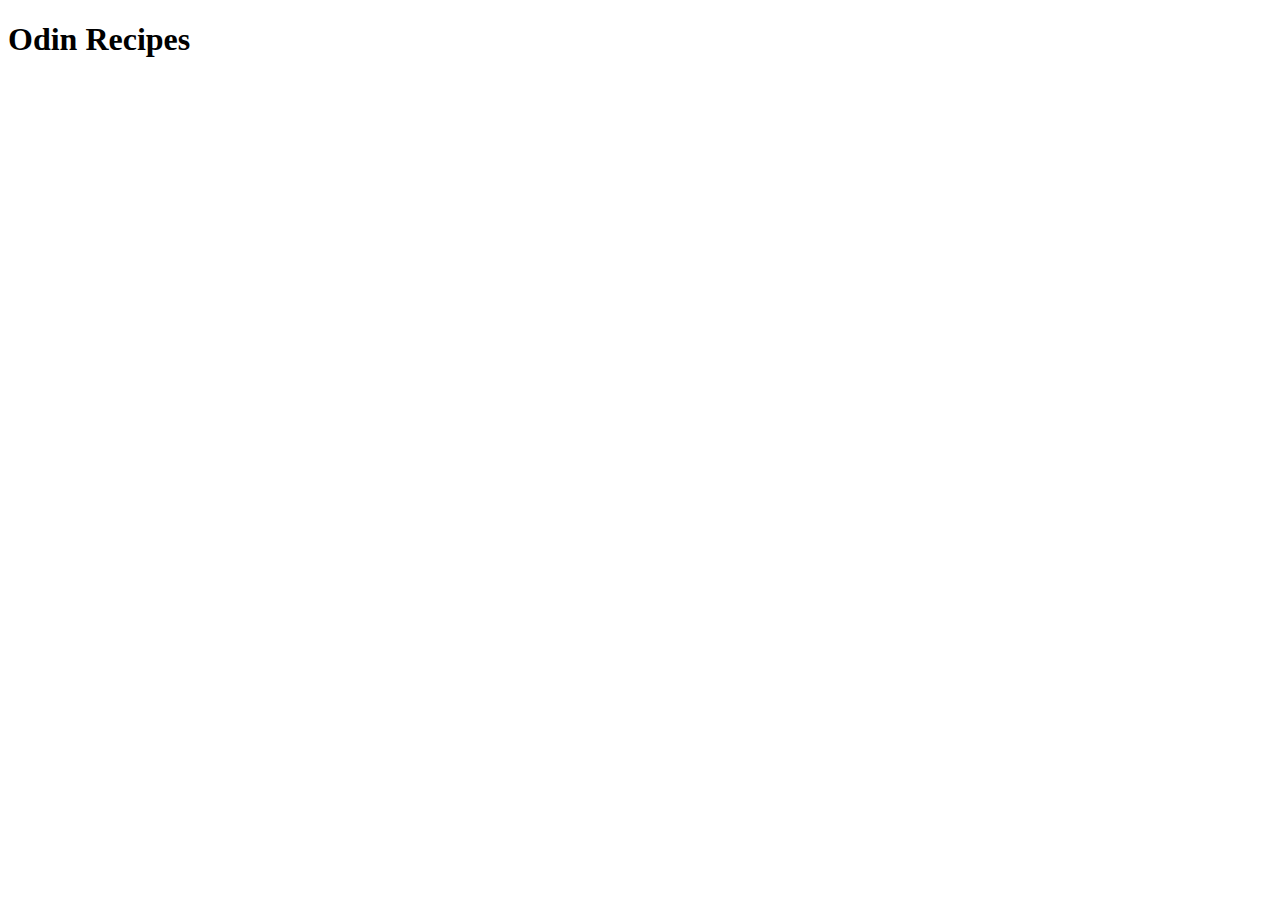
==== index.html @ 6df13d46 "Modify readme and Add index.html" ====
<!DOCTYPE html>
<html lang="en">
<head>
    <meta charset="UTF-8">
    <meta http-equiv="X-UA-Compatible" content="IE=edge">
    <meta name="viewport" content="width=device-width, initial-scale=1.0">
    <title>Document</title>
</head>
<body>
    <h1>Odin Recipes</h1>
</body>
</html>
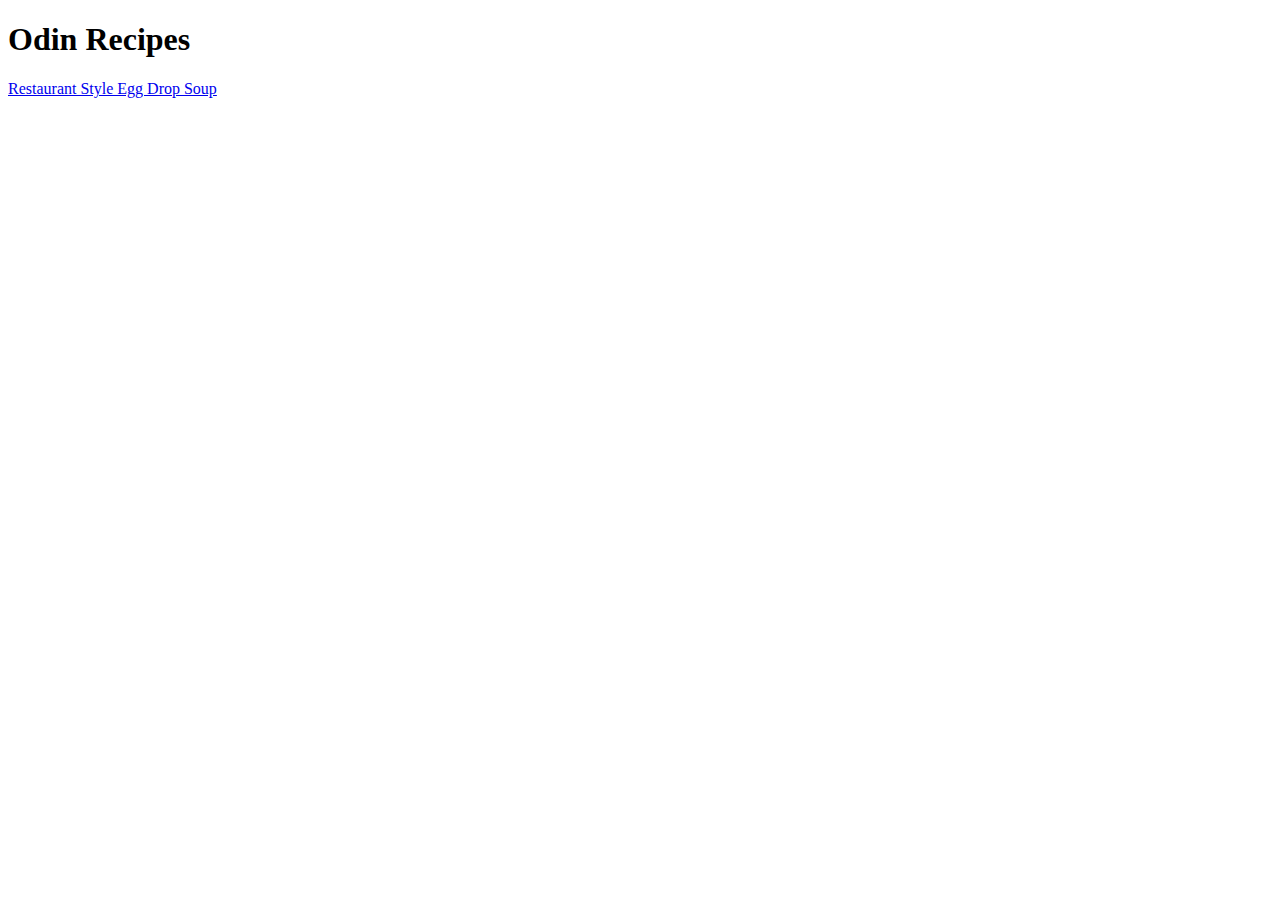
==== commit 91c1dc9a: "Add link tag with relative path added" ====
--- a/index.html
+++ b/index.html
@@ -8,5 +8,6 @@
 </head>
 <body>
     <h1>Odin Recipes</h1>
+    <a href="recipes/eggdrop.html">Restaurant Style Egg Drop Soup</a>
 </body>
 </html>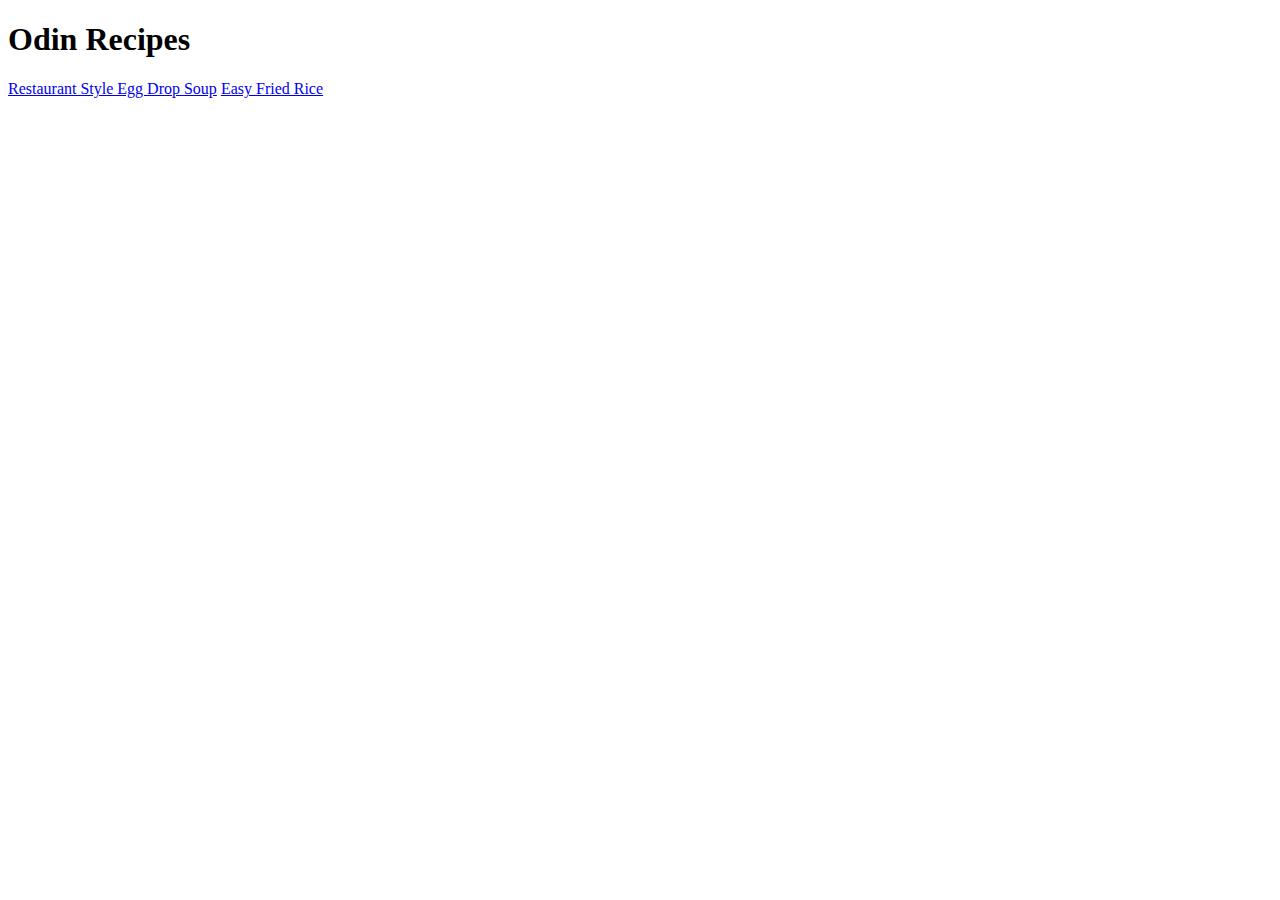
==== commit 35b5122a: "Add a new image and Updated index and friedrice" ====
--- a/index.html
+++ b/index.html
@@ -9,5 +9,6 @@
 <body>
     <h1>Odin Recipes</h1>
     <a href="recipes/eggdrop.html">Restaurant Style Egg Drop Soup</a>
+    <a href="recipes/friedrice.html"> Easy Fried Rice</a>
 </body>
 </html>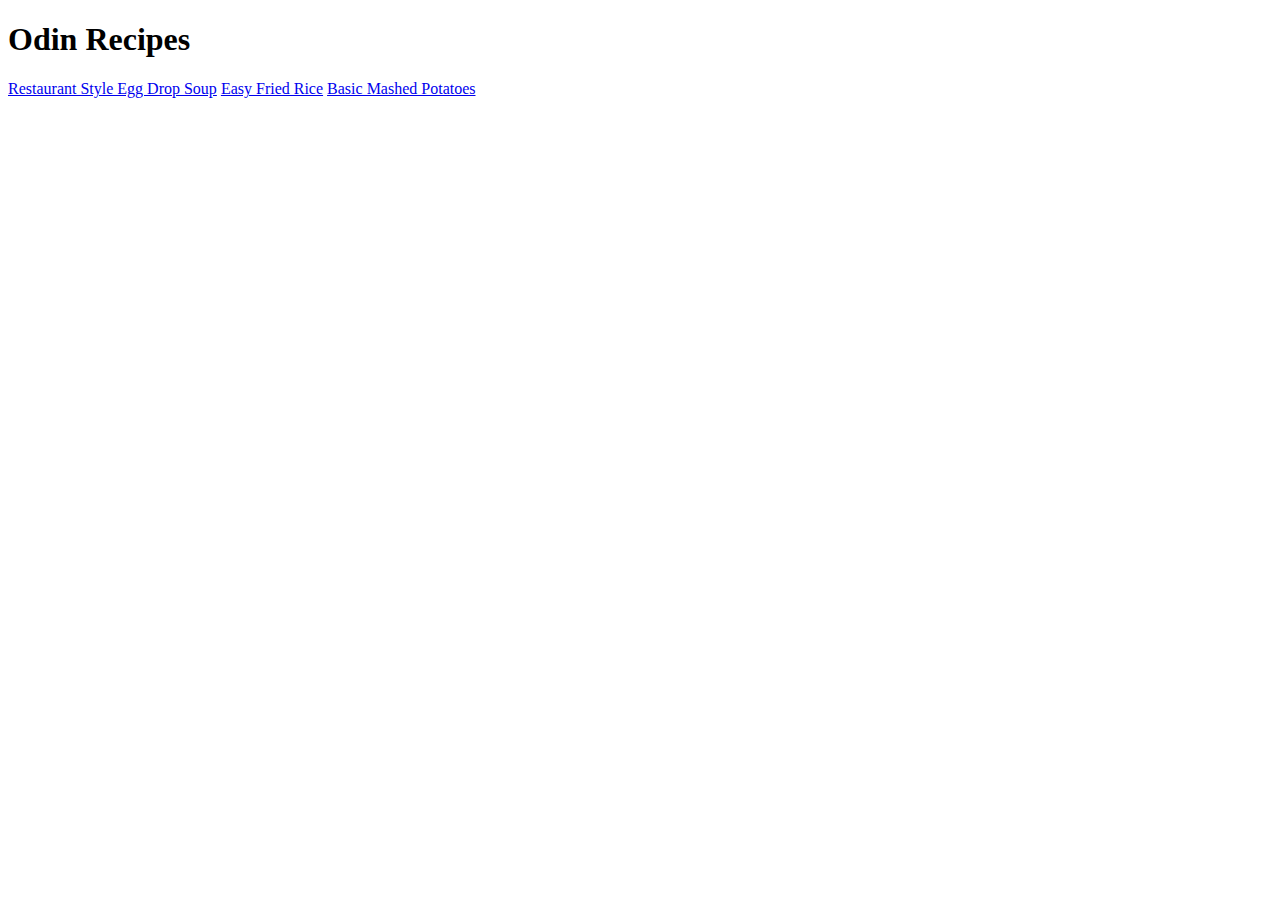
==== commit 084d1dea: "Add new image and Add recipe html" ====
--- a/index.html
+++ b/index.html
@@ -4,11 +4,12 @@
     <meta charset="UTF-8">
     <meta http-equiv="X-UA-Compatible" content="IE=edge">
     <meta name="viewport" content="width=device-width, initial-scale=1.0">
-    <title>Document</title>
+    <title>Recipes</title>
 </head>
 <body>
     <h1>Odin Recipes</h1>
     <a href="recipes/eggdrop.html">Restaurant Style Egg Drop Soup</a>
     <a href="recipes/friedrice.html"> Easy Fried Rice</a>
+    <a href="recipes/mashedpotatoes.html">Basic Mashed Potatoes</a>
 </body>
 </html>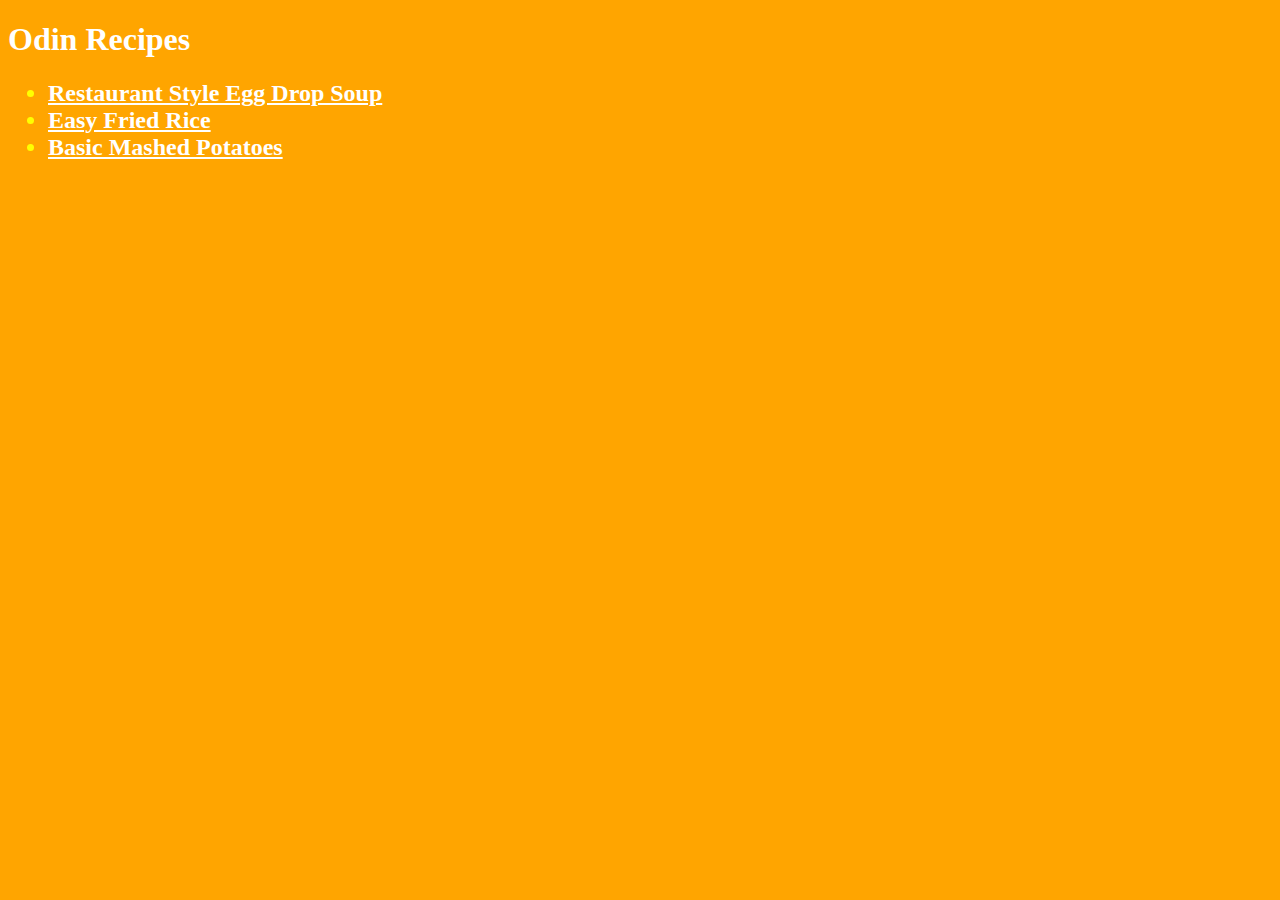
==== commit 182ab871: "Add design via a external css file" ====
--- a/index.html
+++ b/index.html
@@ -4,12 +4,19 @@
     <meta charset="UTF-8">
     <meta http-equiv="X-UA-Compatible" content="IE=edge">
     <meta name="viewport" content="width=device-width, initial-scale=1.0">
+    <link rel="stylesheet" href="css/style.css">
     <title>Recipes</title>
 </head>
 <body>
     <h1>Odin Recipes</h1>
-    <a href="recipes/eggdrop.html">Restaurant Style Egg Drop Soup</a>
-    <a href="recipes/friedrice.html"> Easy Fried Rice</a>
-    <a href="recipes/mashedpotatoes.html">Basic Mashed Potatoes</a>
+
+    <ul>
+        <li class="recipe"><a href="recipes/eggdrop.html">Restaurant Style Egg Drop Soup</a></li>
+        <li class="recipe"><a href="recipes/friedrice.html"> Easy Fried Rice</a></li>
+        <li class="recipe"><a href="recipes/mashedpotatoes.html">Basic Mashed Potatoes</a></li>
+    </ul>
+    
+    
+    
 </body>
 </html>--- a/css/style.css
+++ b/css/style.css
@@ -0,0 +1,31 @@
+* {
+    background-color: orange;
+    color: white;
+    font-family: Georgia, 'Times New Roman', Times, serif;
+}
+
+ul .recipe {
+    font-size: 24px;
+    color: yellow;
+}
+
+img {
+    height: auto;
+    width: 400px;
+}
+
+h3 {
+    font-size: 25px;
+}
+
+h4 {
+    font-size: 18px;
+}
+
+ul {
+    font-weight: bold;
+}
+
+ol {
+    font-size: 20px;
+}